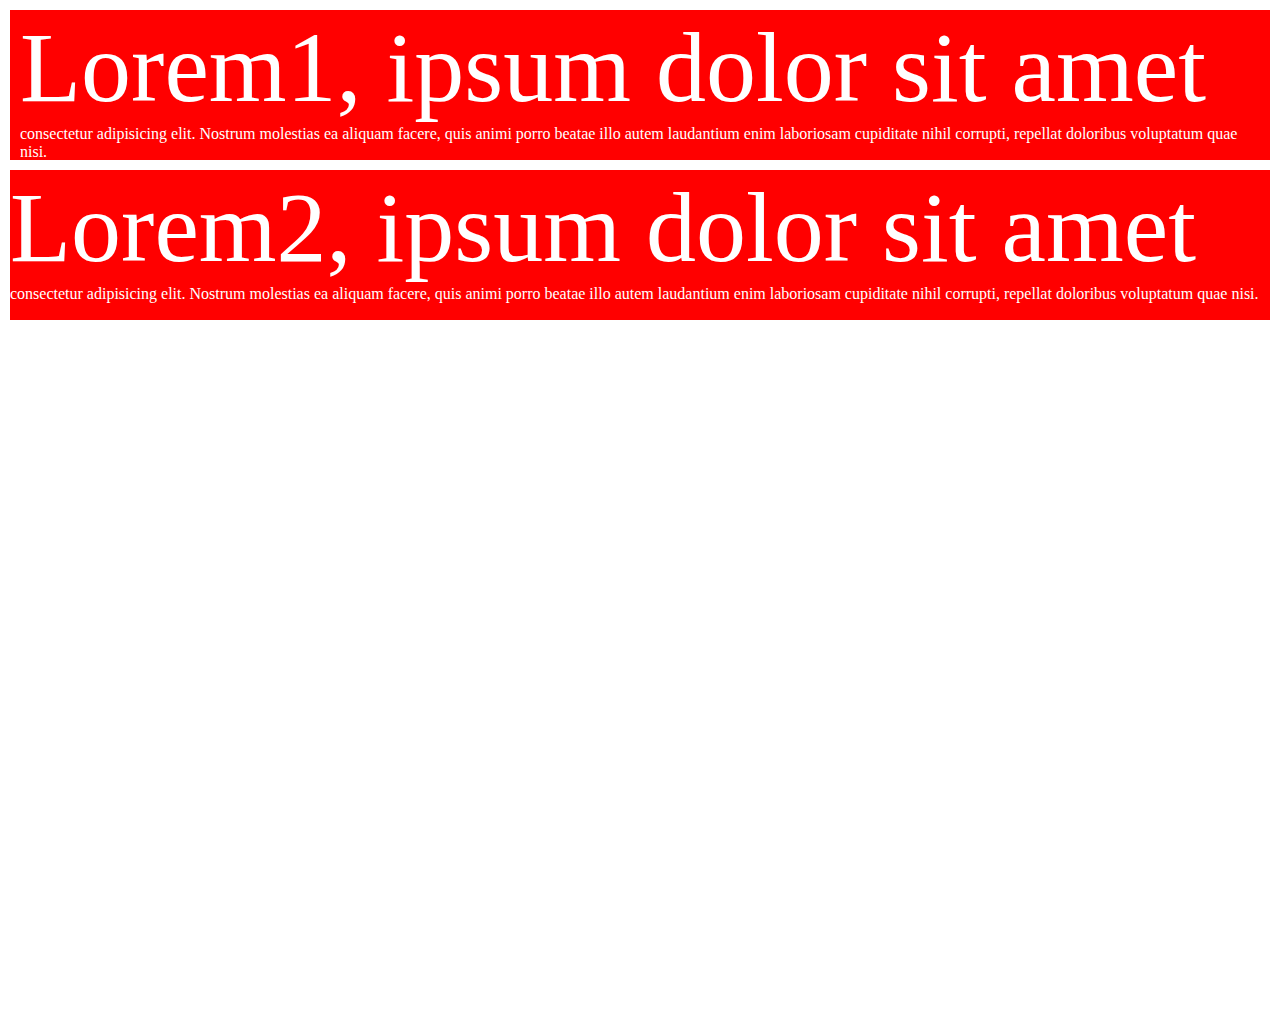
==== index.html @ 7bdf2241 "add files" ====
<!DOCTYPE html>
<html lang="en">
<head>
    <meta charset="UTF-8">
    <meta name="viewport" content="width=device-width, initial-scale=1.0">
    <title>Document</title>
    <link rel="stylesheet" href="style.css">
</head>
<body>

    <!-- <form action="#">
        <fieldset>
            <legend>User info</legend>
            

            <input type="text" placeholder="First Name" required>
            <input type="email" placeholder="Email" required>
        </fieldset>
     
        <fieldset>
            <legend>User education</legend>

            <input type="text" placeholder="First Name" required>
            <input type="email" placeholder="Email" required>
        </fieldset>
      </form> -->

      <div>
        <div class="one">
            Lorem1, ipsum dolor sit amet consectetur adipisicing elit. Nostrum molestias ea aliquam facere, quis animi porro beatae illo autem laudantium enim laboriosam cupiditate nihil corrupti, repellat doloribus voluptatum quae nisi.
        </div>

      </div>
      <div class="two">
        Lorem2, ipsum dolor sit amet consectetur adipisicing elit. Nostrum molestias ea aliquam facere, quis animi porro beatae illo autem laudantium enim laboriosam cupiditate nihil corrupti, repellat doloribus voluptatum quae nisi.
    </div>
    
   

</body>
</html>
---- style.css ----
body{
    height: 1000px;
}
*{
    margin: 0px;
    padding: 0px;
}
input{
    font-size: 40px;
    width: 500px;
    background-color: aqua;
    /* border: 4px solid red; */
    /* border-radius: 10%; */
    /* border-top-left-radius: 40%; */
    /* text-align: center; */
    margin: auto;
    display: block;
    margin-bottom: 10px;
    cursor:pointer;
 
}
input[type="email"]{
    background-image: url("./gmail\ \(1\).png");
    background-repeat: no-repeat;
    background-position: 10px 0px;
    background-size: 80PX ;
    margin-top: 20px;
    padding: 30px 30px 30px 0px ;
    padding-left: 13%;
}

input[type="text"]{
    /* height: 200px; */
    background-image: url("./search.png");
    background-repeat: no-repeat;
    background-position:  right ;
    background-size: 100PX ;
    margin-top: 20px;
    padding: 30px 30px 30px 0px ;
    padding-right: 10%;
    /* padding: 30px; */
}

input:hover{
    cursor:progress;
}
input:focus{
    background-color: red;
    cursor: url("./gmail.png");
}
fieldset{
    width: 600px;
    margin:50px auto;

}

legend{
    text-align: center;
    font-size: 25px;
    color: red;
}

fieldset:nth-child(1){
   border: 2px solid yellow;

}

fieldset:nth-child(2){
    border: 6px solid rgb(0, 60, 255);
 
 }

 legend:nth-child(1){
    font-size: 100px !important;
    font-family: 'Courier New', Courier, monospace;
 }
 
div::first-line{
    font-size: 100px;
}

 div{
    background-color: red;
    margin: 10px;
    height: 150px;
    color: white;

 }

 /* .two{
    position: relative;
    top:60px

 } */
 .one{
    position: sticky;
    top:10px;
    /* margin-top: 20%;
    position: sticky;
    top: 10px; */
 }
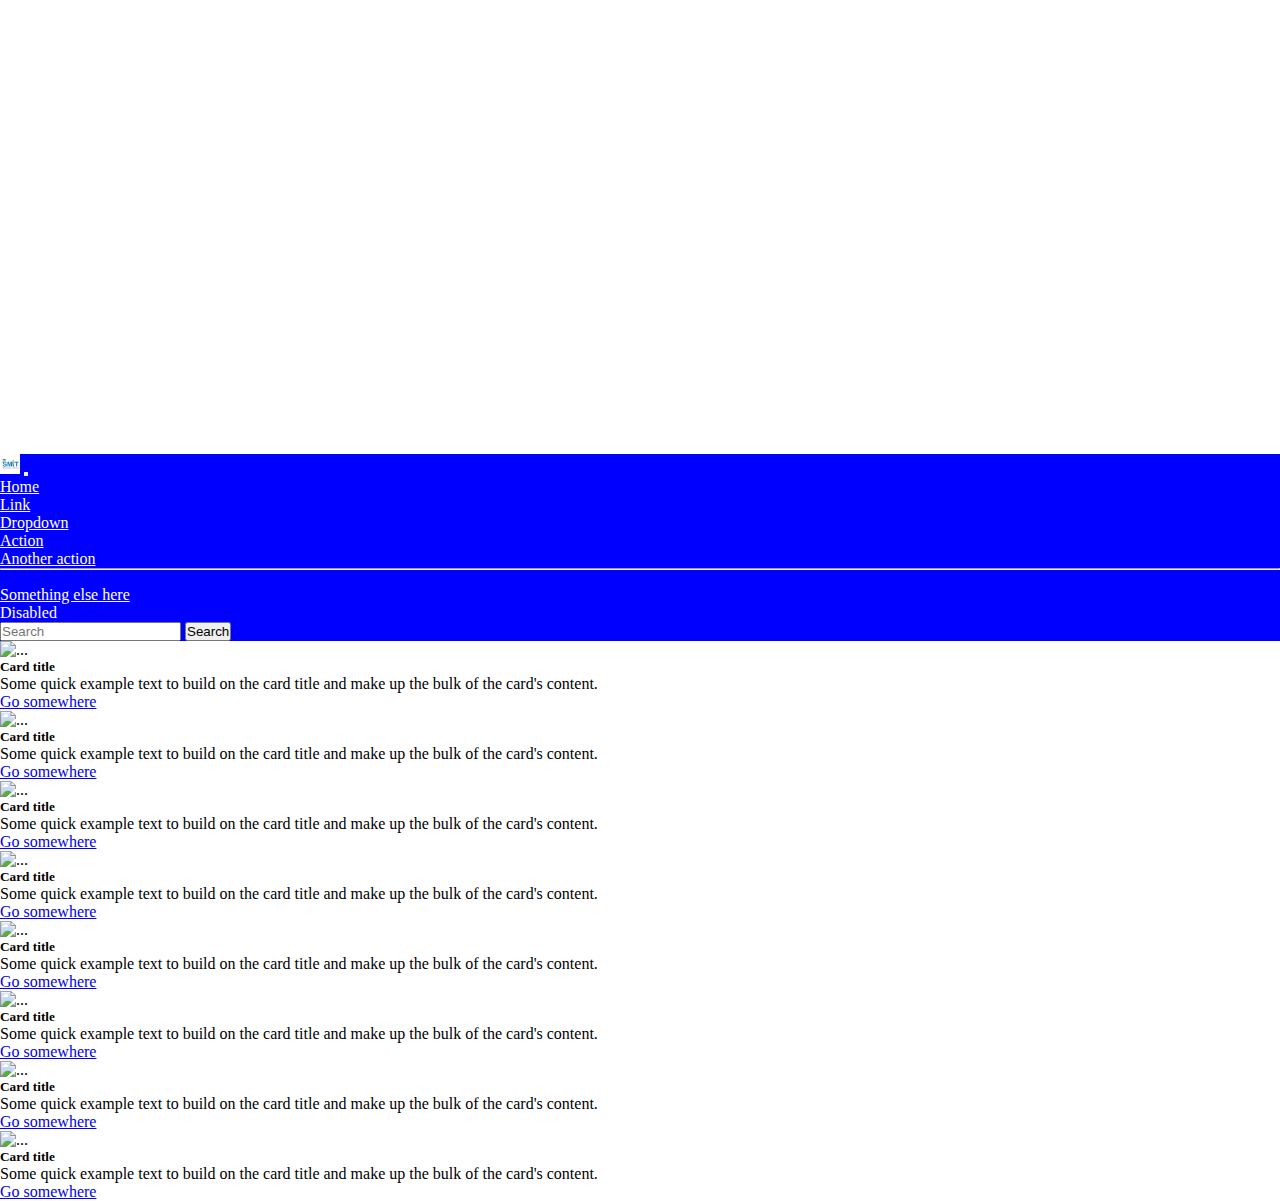
==== commit 19ae8ac4: "add files" ====
--- a/index.html
+++ b/index.html
@@ -1,41 +1,179 @@
 <!DOCTYPE html>
 <html lang="en">
+
 <head>
     <meta charset="UTF-8">
     <meta name="viewport" content="width=device-width, initial-scale=1.0">
     <title>Document</title>
-    <link rel="stylesheet" href="style.css">
-</head>
+    <link href="https://cdn.jsdelivr.net/npm/bootstrap@5.3.1/dist/css/bootstrap.min.css" rel="stylesheet"
+        integrity="sha384-4bw+/aepP/YC94hEpVNVgiZdgIC5+VKNBQNGCHeKRQN+PtmoHDEXuppvnDJzQIu9" crossorigin="anonymous">
+<style>
+    ul>li>a{
+        color:  white !important;
+    }
+    *{
+        margin: 0px;
+        padding: 0px;
+    }
+</style>
+    </head>
+
 <body>
+    <iframe src="https://www.google.com/maps/embed?pb=!1m18!1m12!1m3!1d3604.213558005414!2d68.36170277452729!3d25.39766112355362!2m3!1f0!2f0!3f0!3m2!1i1024!2i768!4f13.1!3m3!1m2!1s0x394c71b4e570aba5%3A0x44ff37858d6da3f3!2sSMIT%20Hyderabad!5e0!3m2!1sen!2s!4v1691850164961!5m2!1sen!2s" width="600" height="450" style="border:0;" allowfullscreen="" loading="lazy" referrerpolicy="no-referrer-when-downgrade"></iframe>
+    <div class="container-fluid" style="background-color: blue !important;">
+        <nav class="navbar navbar-expand-md bg-body-tertiary" style="background-color: blue !important;" >
+            <div class="container-fluid">
+              <a class="navbar-brand" href="#">
+                <img style="width: 20px;height: 20px;" src="[data-uri]" alt="">
+              </a>
+              <button class="navbar-toggler" type="button" data-bs-toggle="collapse" data-bs-target="#navbarSupportedContent" aria-controls="navbarSupportedContent" aria-expanded="false" aria-label="Toggle navigation">
+                <span class="navbar-toggler-icon"></span>
+              </button>
+              <div class="collapse navbar-collapse" id="navbarSupportedContent">
+                <ul class="navbar-nav me-auto mb-2 mb-lg-0">
+                  <li class="nav-item">
+                    <a class="nav-link active" aria-current="page" href="#">Home</a>
+                  </li>
+                  <li class="nav-item">
+                    <a class="nav-link" href="#">Link</a>
+                  </li>
+                  <li class="nav-item dropdown">
+                    <a class="nav-link dropdown-toggle" href="#" role="button" data-bs-toggle="dropdown" aria-expanded="false">
+                      Dropdown
+                    </a>
+                    <ul class="dropdown-menu">
+                      <li><a class="dropdown-item" href="#">Action</a></li>
+                      <li><a class="dropdown-item" href="#">Another action</a></li>
+                      <li><hr class="dropdown-divider"></li>
+                      <li><a class="dropdown-item" href="#">Something else here</a></li>
+                    </ul>
+                  </li>
+                  <li class="nav-item">
+                    <a class="nav-link disabled" aria-disabled="true">Disabled</a>
+                  </li>
+                </ul>
+                <form class="d-flex" role="search">
+                  <input class="form-control me-2" type="search" placeholder="Search" aria-label="Search">
+                  <button class="btn btn-outline-success" type="submit">Search</button>
+                </form>
+              </div>
+            </div>
+          </nav>
 
-    <!-- <form action="#">
-        <fieldset>
-            <legend>User info</legend>
-            
+    </div>
+    <div class="container ">
+        <div class="row">
+            <div class="col col-lg-3 col-md-4  mt-4 col-sm-6 col-12">
+                <div class="card">
+                    <img src="https://encrypted-tbn0.gstatic.com/images?q=tbn:ANd9GcTp-qYxi_INxonKxFLiVzBDyCzv3jBHtMlD0w&usqp=CAU"
+                        class="card-img-top" alt="...">
+                    <div class="card-body">
+                        <h5 class="card-title">Card title</h5>
+                        <p class="card-text">Some quick example text to build on the card title and make up the bulk of
+                            the card's content.</p>
+                        <a href="#" class="btn btn-primary">Go somewhere</a>
+                    </div>
+                </div>
 
-            <input type="text" placeholder="First Name" required>
-            <input type="email" placeholder="Email" required>
-        </fieldset>
-     
-        <fieldset>
-            <legend>User education</legend>
+            </div>
+            <div class="col col-lg-3 col-md-4  mt-4 col-sm-6 col-12">
+                <div class="card">
+                    <img src="https://encrypted-tbn0.gstatic.com/images?q=tbn:ANd9GcTp-qYxi_INxonKxFLiVzBDyCzv3jBHtMlD0w&usqp=CAU"
+                        class="card-img-top" alt="...">
+                    <div class="card-body">
+                        <h5 class="card-title">Card title</h5>
+                        <p class="card-text">Some quick example text to build on the card title and make up the bulk of
+                            the card's content.</p>
+                        <a href="#" class="btn btn-danger">Go somewhere</a>
+                    </div>
+                </div>
 
-            <input type="text" placeholder="First Name" required>
-            <input type="email" placeholder="Email" required>
-        </fieldset>
-      </form> -->
+            </div>
 
-      <div>
-        <div class="one">
-            Lorem1, ipsum dolor sit amet consectetur adipisicing elit. Nostrum molestias ea aliquam facere, quis animi porro beatae illo autem laudantium enim laboriosam cupiditate nihil corrupti, repellat doloribus voluptatum quae nisi.
+
+
+            <div class="col col-lg-3 col-md-4  mt-4 col-sm-6 col-12">
+                <div class="card">
+                    <img src="https://encrypted-tbn0.gstatic.com/images?q=tbn:ANd9GcTp-qYxi_INxonKxFLiVzBDyCzv3jBHtMlD0w&usqp=CAU"
+                        class="card-img-top" alt="...">
+                    <div class="card-body">
+                        <h5 class="card-title">Card title</h5>
+                        <p class="card-text">Some quick example text to build on the card title and make up the
+                            bulk of the card's content.</p>
+                        <a href="#" class="btn btn-warning">Go somewhere</a>
+                    </div>
+                </div>
+
+            </div>
+            <div class="col col-lg-3 col-md-4  mt-4 col-sm-6 col-12">
+                <div class="card">
+                    <img src="https://encrypted-tbn0.gstatic.com/images?q=tbn:ANd9GcTp-qYxi_INxonKxFLiVzBDyCzv3jBHtMlD0w&usqp=CAU"
+                        class="card-img-top" alt="...">
+                    <div class="card-body">
+                        <h5 class="card-title">Card title</h5>
+                        <p class="card-text">Some quick example text to build on the card title and make up the
+                            bulk of the card's content.</p>
+                        <a href="#" class="btn btn-success">Go somewhere</a>
+                    </div>
+                </div>
+
+            </div>
+            <div class="col col-lg-3 col-md-4  mt-4 col-sm-6 col-12">
+                <div class="card">
+                    <img src="https://encrypted-tbn0.gstatic.com/images?q=tbn:ANd9GcTp-qYxi_INxonKxFLiVzBDyCzv3jBHtMlD0w&usqp=CAU"
+                        class="card-img-top" alt="...">
+                    <div class="card-body">
+                        <h5 class="card-title">Card title</h5>
+                        <p class="card-text">Some quick example text to build on the card title and make up the
+                            bulk of the card's content.</p>
+                        <a href="#" class="btn btn-primary">Go somewhere</a>
+                    </div>
+                </div>
+
+            </div>
+            <div class="col col-lg-3 col-md-4  mt-4 col-sm-6 col-12">
+                <div class="card">
+                    <img src="https://encrypted-tbn0.gstatic.com/images?q=tbn:ANd9GcTp-qYxi_INxonKxFLiVzBDyCzv3jBHtMlD0w&usqp=CAU"
+                        class="card-img-top" alt="...">
+                    <div class="card-body">
+                        <h5 class="card-title">Card title</h5>
+                        <p class="card-text">Some quick example text to build on the card title and make up the
+                            bulk of the card's content.</p>
+                        <a href="#" class="btn btn-primary">Go somewhere</a>
+                    </div>
+                </div>
+
+            </div>
+            <div class="col col-lg-3 col-md-4  mt-4 col-sm-6 col-12">
+                <div class="card">
+                    <img src="https://encrypted-tbn0.gstatic.com/images?q=tbn:ANd9GcTp-qYxi_INxonKxFLiVzBDyCzv3jBHtMlD0w&usqp=CAU"
+                        class="card-img-top" alt="...">
+                    <div class="card-body">
+                        <h5 class="card-title">Card title</h5>
+                        <p class="card-text">Some quick example text to build on the card title and make up the
+                            bulk of the card's content.</p>
+                        <a href="#" class="btn btn-primary">Go somewhere</a>
+                    </div>
+                </div>
+
+            </div>
+            <div class="col col-lg-3 col-md-4   mt-4 col-sm-6 col-12">
+                <div class="card">
+                    <img src="https://encrypted-tbn0.gstatic.com/images?q=tbn:ANd9GcTp-qYxi_INxonKxFLiVzBDyCzv3jBHtMlD0w&usqp=CAU"
+                        class="card-img-top" alt="...">
+                    <div class="card-body">
+                        <h5 class="card-title">Card title</h5>
+                        <p class="card-text">Some quick example text to build on the card title and make up the
+                            bulk of the card's content.</p>
+                        <a href="#" class="btn btn-primary">Go somewhere</a>
+                    </div>
+                </div>
+
+            </div>
         </div>
 
-      </div>
-      <div class="two">
-        Lorem2, ipsum dolor sit amet consectetur adipisicing elit. Nostrum molestias ea aliquam facere, quis animi porro beatae illo autem laudantium enim laboriosam cupiditate nihil corrupti, repellat doloribus voluptatum quae nisi.
     </div>
-    
-   
+    <script src="https://cdn.jsdelivr.net/npm/bootstrap@5.3.1/dist/js/bootstrap.bundle.min.js" integrity="sha384-HwwvtgBNo3bZJJLYd8oVXjrBZt8cqVSpeBNS5n7C8IVInixGAoxmnlMuBnhbgrkm" crossorigin="anonymous"></script>
+</body>
 
-</body>
 </html>